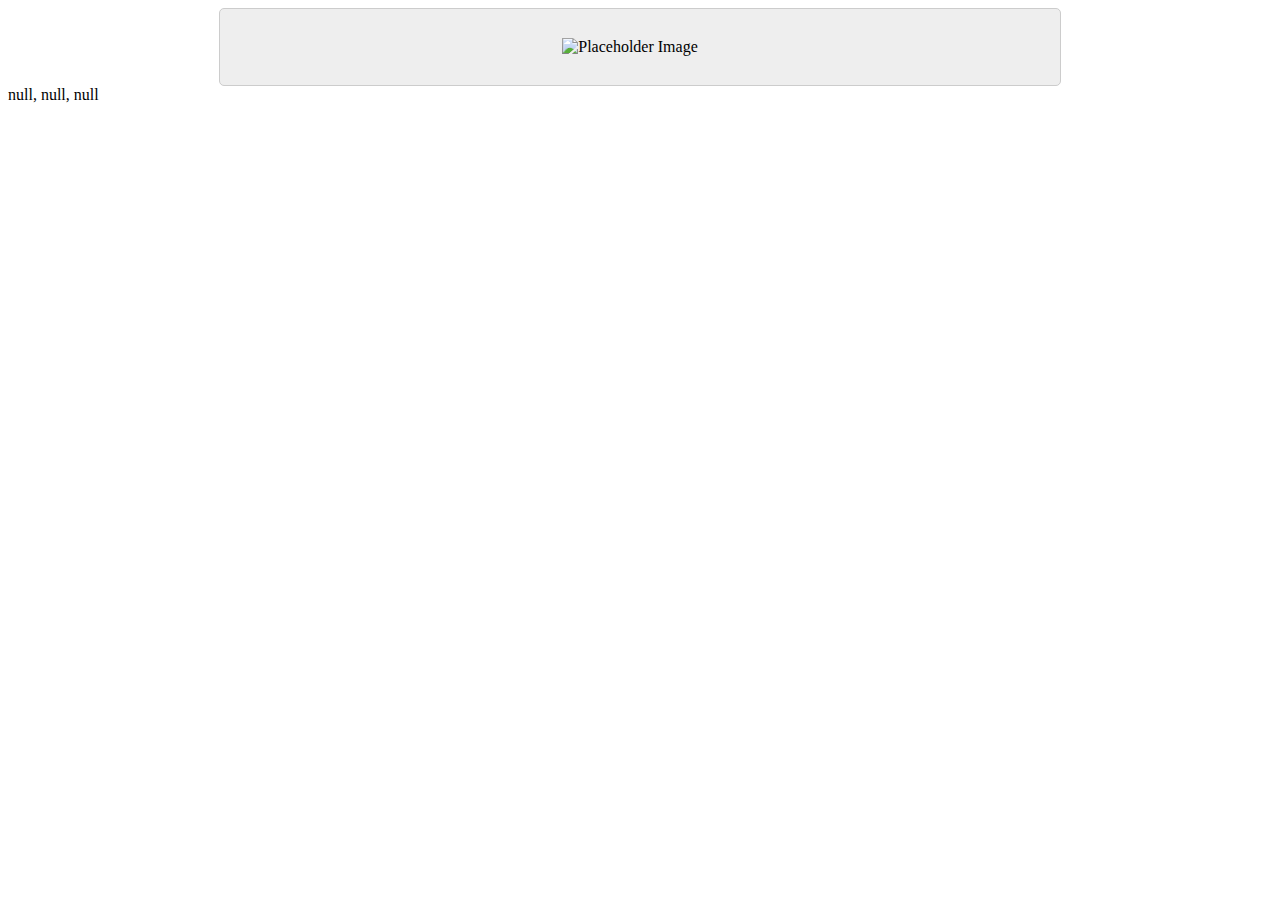
==== confirmation-page.html @ ae224a63 "Updated confirmation-page" ====
<!DOCTYPE html>
<html>

<head>
    <title>Confirmation Page</title>
    <style>
        .rectangle {
            display: flex;
            align-items: center;
            background-color: #eee;
            padding: 20px;
            border: 1px solid #ccc;
            border-radius: 5px;
            max-width: 800px;
            margin: 0 auto;
        }

        .rectangle img {
            max-width: 50%;
            margin-left: auto;
        }

        .rectangle p {
            font-size: 18px;
            line-height: 1.5;
            max-width: 50%;
            margin-right: auto;
            margin-left: 0;
            padding-right: 20px;
        }
    </style>
</head>

<body>
    <div class="rectangle">
        <img id="image" src="" alt="Placeholder Image">
        <p id="text"></p>
    </div>

    <div id="name"></div>
    <div id="email"></div>
    <div id="phonenumber"></div>
    <div id="shipping-adress"></div>

    <script src="js/scripts.js"> </script>
    <script>
             const image = document.getElementById("image");
            const text = document.getElementById("text");

            const name = document.getElementById("name")
            const email = document.getElementById("email")
            const phone = document.getElementById("phonenumber")
            const shippingadress = document.getElementById("shipping-adress")


            text.textContent = localStorage.getItem("nameData");
            image.src = localStorage.getItem("imgData");

            name.textContent = localStorage.getItem("name");
            email.textContent = localStorage.getItem("e-mail");
            phone.textContent = localStorage.getItem("phone");
            shippingadress.textContent = localStorage.getItem("address") + ", " + localStorage.getItem("zip-code") + ", " + localStorage.getItem("city")







    </script>
</body>
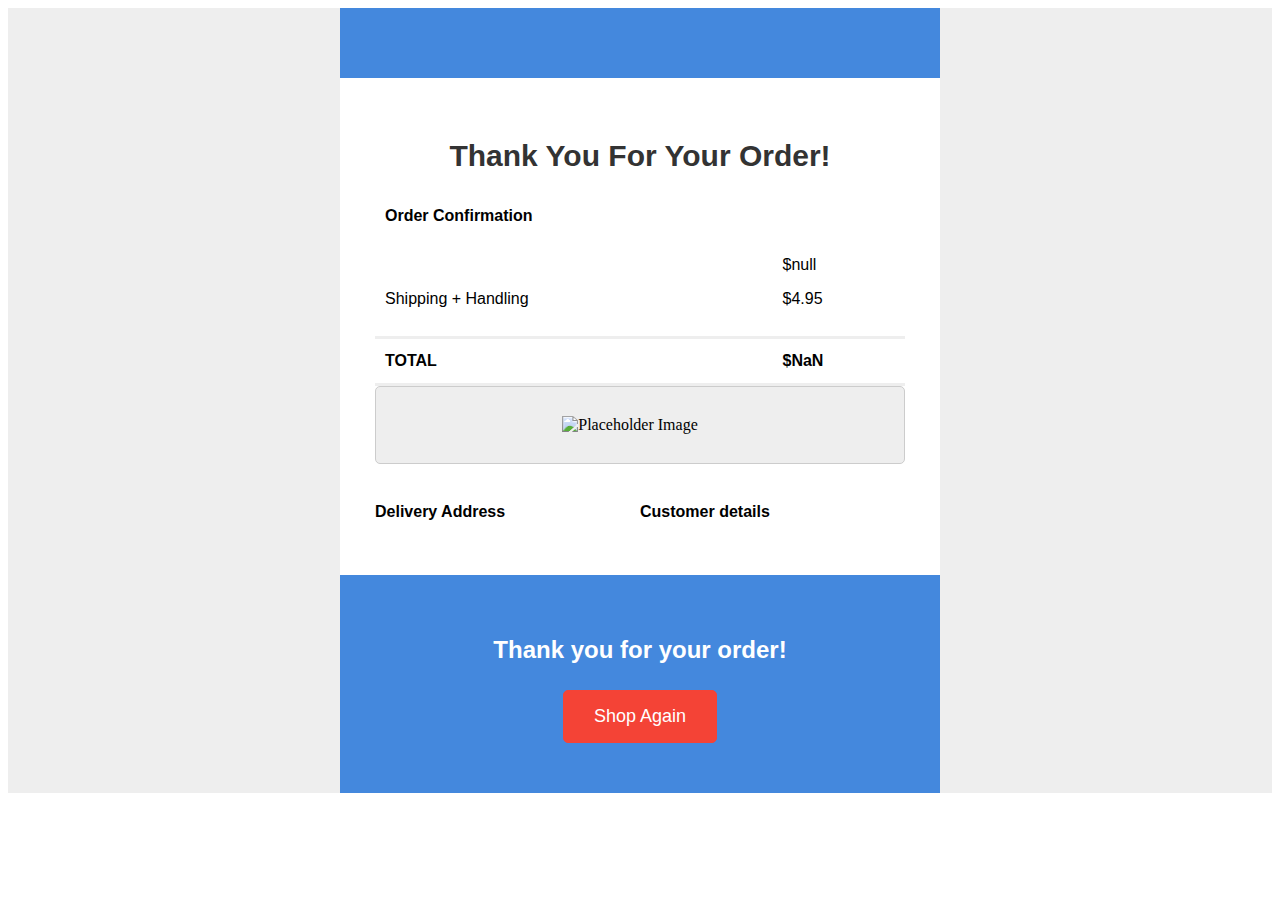
==== commit b8ea0a94: "checking error" ====
--- a/confirmation-page.html
+++ b/confirmation-page.html
@@ -1,72 +1,246 @@
-
 <!DOCTYPE html>
 <html>
-
 <head>
     <title>Confirmation Page</title>
     <style>
-        .rectangle {
-            display: flex;
-            align-items: center;
-            background-color: #eee;
-            padding: 20px;
-            border: 1px solid #ccc;
-            border-radius: 5px;
-            max-width: 800px;
-            margin: 0 auto;
-        }
-
-        .rectangle img {
-            max-width: 50%;
-            margin-left: auto;
-        }
-
-        .rectangle p {
-            font-size: 18px;
-            line-height: 1.5;
-            max-width: 50%;
-            margin-right: auto;
-            margin-left: 0;
-            padding-right: 20px;
-        }
-    </style>
-</head>
-
-<body>
-    <div class="rectangle">
-        <img id="image" src="" alt="Placeholder Image">
-        <p id="text"></p>
-    </div>
-
-    <div id="name"></div>
-    <div id="email"></div>
-    <div id="phonenumber"></div>
-    <div id="shipping-adress"></div>
-
-    <script src="js/scripts.js"> </script>
+      .rectangle {
+        display: flex;
+        align-items: center;
+        background-color: #eee;
+        padding: 20px;
+        border: 1px solid #ccc;
+        border-radius: 5px;
+        max-width: 800px;
+        margin: 0 auto;
+      }
+
+      .rectangle img {
+        max-width: 50%;
+        margin-left: auto;
+      }
+
+      .rectangle p {
+        font-size: 18px;
+        line-height: 1.5;
+        max-width: 50%;
+        margin-right: auto;
+        margin-left: 0;
+        padding-right: 20px;
+      }
+
+</style>
+  </head>
+
+
+<div style="display: none; font-size: 1px; color: #fefefe; line-height: 1px; font-family: Open Sans, Helvetica, Arial, sans-serif; max-height: 0px; max-width: 0px; opacity: 0; overflow: hidden;">
+For what reason would it be advisable for me to think about business content? That might be little bit risky to have crew member like them. 
+</div>
+
+<table border="0" cellpadding="0" cellspacing="0" width="100%">
+    <tr>
+        <td align="center" style="background-color: #eeeeee;" >
+        
+        <table align="center" border="0" cellpadding="0" cellspacing="0" width="100%" style="max-width:600px;">
+            <tr>
+                <td align="center" valign="top" style="font-size:0; padding: 35px; background-color: #4488dd;" >
+               
+                <div style="display:inline-block; max-width:50%; min-width:100px; vertical-align:top; width:100%;">
+                    <table align="left" border="0" cellpadding="0" cellspacing="0" width="100%" style="max-width:300px;">
+                        <tr>
+                            <td align="left" valign="top" style="font-family: Open Sans, Helvetica, Arial, sans-serif; font-size: 36px; font-weight: 800; line-height: 48px;" class="mobile-center">
+                                <h1 style="font-size: 36px; font-weight: 800; margin: 0; color: #ffffff;"></h1>
+                            </td>
+                        </tr>
+                    </table>
+                </div>
+                
+                <div style="display:inline-block; max-width:50%; min-width:100px; vertical-align:top; width:100%;" class="mobile-hide">
+                    <table align="left" border="0" cellpadding="0" cellspacing="0" width="100%" style="max-width:300px;">
+                        <tr>
+                            <td align="right" valign="top" style="font-family: Open Sans, Helvetica, Arial, sans-serif; font-size: 48px; font-weight: 400; line-height: 48px;">
+                                <table cellspacing="0" cellpadding="0" border="0" align="right">
+                                    <tr>
+                                       
+                                        <td style="font-family: Open Sans, Helvetica, Arial, sans-serif; font-size: 18px; font-weight: 400; line-height: 24px;">
+                                          
+                                        </td>
+                                    </tr>
+                                </table>
+                            </td>
+                        </tr>
+                    </table>
+                </div>
+              
+                </td>
+            </tr>
+            <tr>
+                <td align="center" style="padding: 35px 35px 20px 35px; background-color: #ffffff;" >
+                <table align="center" border="0" cellpadding="0" cellspacing="0" width="100%" style="max-width:600px;">
+                    <tr>
+                        <td align="center" style="font-family: Open Sans, Helvetica, Arial, sans-serif; font-size: 16px; font-weight: 400; line-height: 24px; padding-top: 25px;">
+                            <h2 style="font-size: 30px; font-weight: 800; line-height: 36px; color: #333333; margin: 0;">
+                                Thank You For Your Order!
+                            </h2>
+                        </td>
+                    </tr>
+                  
+                    <tr>
+                        <td align="left" style="padding-top: 20px;">
+                            <table cellspacing="0" cellpadding="0" border="0" width="100%">
+                                <tr>
+                                    <td width="75%" align="left" style="font-family: Open Sans, Helvetica, Arial, sans-serif; font-size: 16px; font-weight: 800; line-height: 24px; padding: 10px;">
+                                        Order Confirmation
+                                    </td>
+                                    
+                                </tr>
+                                <tr>
+                                    <td width="75%" align="left" style="font-family: Open Sans, Helvetica, Arial, sans-serif; font-size: 16px; font-weight: 400; line-height: 24px; padding: 15px 10px 5px 10px;">
+                                        <div id="product-name"></div>
+                                    </td>
+                                    <td width="25%" align="left" style="font-family: Open Sans, Helvetica, Arial, sans-serif; font-size: 16px; font-weight: 400; line-height: 24px; padding: 15px 10px 5px 10px;">
+                                        <div id="price"></div>
+                                    </td>
+                                </tr>
+                                <tr>
+                                    <td width="75%" align="left" style="font-family: Open Sans, Helvetica, Arial, sans-serif; font-size: 16px; font-weight: 400; line-height: 24px; padding: 5px 10px;">
+                                        Shipping + Handling
+                                    </td>
+                                    <td width="25%" align="left" style="font-family: Open Sans, Helvetica, Arial, sans-serif; font-size: 16px; font-weight: 400; line-height: 24px; padding: 5px 10px;">
+                                        $4.95
+                                    </td>
+                                </tr>
+                                <tr>
+                                    
+                                </tr>
+                            </table>
+                        </td>
+                    </tr>
+                    <tr>
+                        <td align="left" style="padding-top: 20px;">
+                            <table cellspacing="0" cellpadding="0" border="0" width="100%">
+                                <tr>
+                                    <td width="75%" align="left" style="font-family: Open Sans, Helvetica, Arial, sans-serif; font-size: 16px; font-weight: 800; line-height: 24px; padding: 10px; border-top: 3px solid #eeeeee; border-bottom: 3px solid #eeeeee;">
+                                        TOTAL
+                                    </td>
+                                    <td width="25%" align="left" style="font-family: Open Sans, Helvetica, Arial, sans-serif; font-size: 16px; font-weight: 800; line-height: 24px; padding: 10px; border-top: 3px solid #eeeeee; border-bottom: 3px solid #eeeeee;">
+                                        <div id="total-price"></div>
+                                    </td>
+                                </tr>
+                            </table>
+                        </td>
+                    </tr>
+                </table>
+                
+                <div class="rectangle">
+                    <img id="image" alt="Placeholder Image" />
+                    <p id="product-name"></p>
+                  </div>
+
+                </td>
+            </tr>
+             <tr>
+                <td align="center" height="100%" valign="top" width="100%" style="padding: 0 35px 35px 35px; background-color: #ffffff;" >
+                <table align="center" border="0" cellpadding="0" cellspacing="0" width="100%" style="max-width:660px;">
+                    <tr>
+                        <td align="center" valign="top" style="font-size:0;">
+                            <div style="display:inline-block; max-width:50%; min-width:240px; vertical-align:top; width:100%;">
+
+                                <table align="left" border="0" cellpadding="0" cellspacing="0" width="100%" style="max-width:300px;">
+                                    <tr>
+                                        <td align="left" valign="top" style="font-family: Open Sans, Helvetica, Arial, sans-serif; font-size: 16px; font-weight: 400; line-height: 24px;">
+                                            <p style="font-weight: 800;">Delivery Address</p>
+                                            <div id="address"></div>
+                                            <div id="zip-code"></div>
+                                            <div id="city"></div>
+                                            
+                                        </td>
+                                    </tr>
+                                </table>
+                            </div>
+                            <div style="display:inline-block; max-width:50%; min-width:240px; vertical-align:top; width:100%;">
+                                <table align="left" border="0" cellpadding="0" cellspacing="0" width="100%" style="max-width:300px;">
+                                    <tr>
+                                        <td align="left" valign="top" style="font-family: Open Sans, Helvetica, Arial, sans-serif; font-size: 16px; font-weight: 400; line-height: 24px;">
+                                            <p style="font-weight: 800;">Customer details</p>
+                                            <div id="name"></div>
+                                            <div id="e-mail"></div>
+                                            <div id="phone"></div>
+                                        </td>
+                                    </tr>
+                                </table>
+                            </div>
+                        </td>
+                    </tr>
+                </table>
+                </td>
+            </tr>
+            <tr>
+                <td align="center" style=" padding: 35px; background-color: #4488dd;" >
+                <table align="center" border="0" cellpadding="0" cellspacing="0" width="100%" style="max-width:600px;">
+                    <tr>
+                        <td align="center" style="font-family: Open Sans, Helvetica, Arial, sans-serif; font-size: 16px; font-weight: 400; line-height: 24px; padding-top: 25px;">
+                            <h2 style="font-size: 24px; font-weight: 800; line-height: 30px; color: #ffffff; margin: 0;">
+                                Thank you for your order!
+                            </h2>
+                        </td>
+                    </tr>
+                    <tr>
+                        <td align="center" style="padding: 25px 0 15px 0;">
+                            <table border="0" cellspacing="0" cellpadding="0">
+                                <tr>
+                                    <td align="center" style="border-radius: 5px;" >
+                                      <a href="index.html" target="_blank" style="font-size: 18px; font-family: Open Sans, Helvetica, Arial, sans-serif; color: #ffffff; text-decoration: none; border-radius: 5px; background-color: #F44336; padding: 15px 30px; border: 1px solid #F44336; display: block;">Shop Again</a>
+                                    </td>
+                                </tr>
+                            </table>
+                        </td>
+                    </tr>
+                </table>
+                </td>
+            </tr>
+            
+        </table>
+        </td>
+    </tr>
+</table>
+    
+
+
+
+
+
+
+<script src="js/scripts.js"></script>
     <script>
-             const image = document.getElementById("image");
-            const text = document.getElementById("text");
-
-            const name = document.getElementById("name")
-            const email = document.getElementById("email")
-            const phone = document.getElementById("phonenumber")
-            const shippingadress = document.getElementById("shipping-adress")
-
-
-            text.textContent = localStorage.getItem("nameData");
-            image.src = localStorage.getItem("imgData");
-
-            name.textContent = localStorage.getItem("name");
-            email.textContent = localStorage.getItem("e-mail");
-            phone.textContent = localStorage.getItem("phone");
-            shippingadress.textContent = localStorage.getItem("address") + ", " + localStorage.getItem("zip-code") + ", " + localStorage.getItem("city")
-
-
-
-
-
-
-
+      const image = document.getElementById("image");
+      const productName = document.getElementById("product-name");
+      const price = document.getElementById("price");
+      const shippingCost = 4.95;
+      const totalPrice = document.getElementById("total-price");
+
+      
+      const name = document.getElementById("name");
+      const email = document.getElementById("e-mail");
+      const phone = document.getElementById("phone");
+      const address = document.getElementById("address");
+      const zipCode = document.getElementById("zip-code");
+      const city = document.getElementById("city");
+
+
+      totalPrice.textContent = "$" + (parseInt(localStorage.getItem("priceData")) + shippingCost);
+      price.textContent = "$" + localStorage.getItem("priceData")
+      productName.textContent = localStorage.getItem("nameData");
+      image.src = localStorage.getItem("imgData");
+
+      address.textContent = localStorage.getItem("address");
+      zipCode.textContent = localStorage.getItem("zip-code");
+      city.textContent = localStorage.getItem("city");
+
+      name.textContent = localStorage.getItem("name");
+      email.textContent = localStorage.getItem("e-mail");
+      phone.textContent = localStorage.getItem("phone");
+      
     </script>
-</body>+
+</body>
+</html>
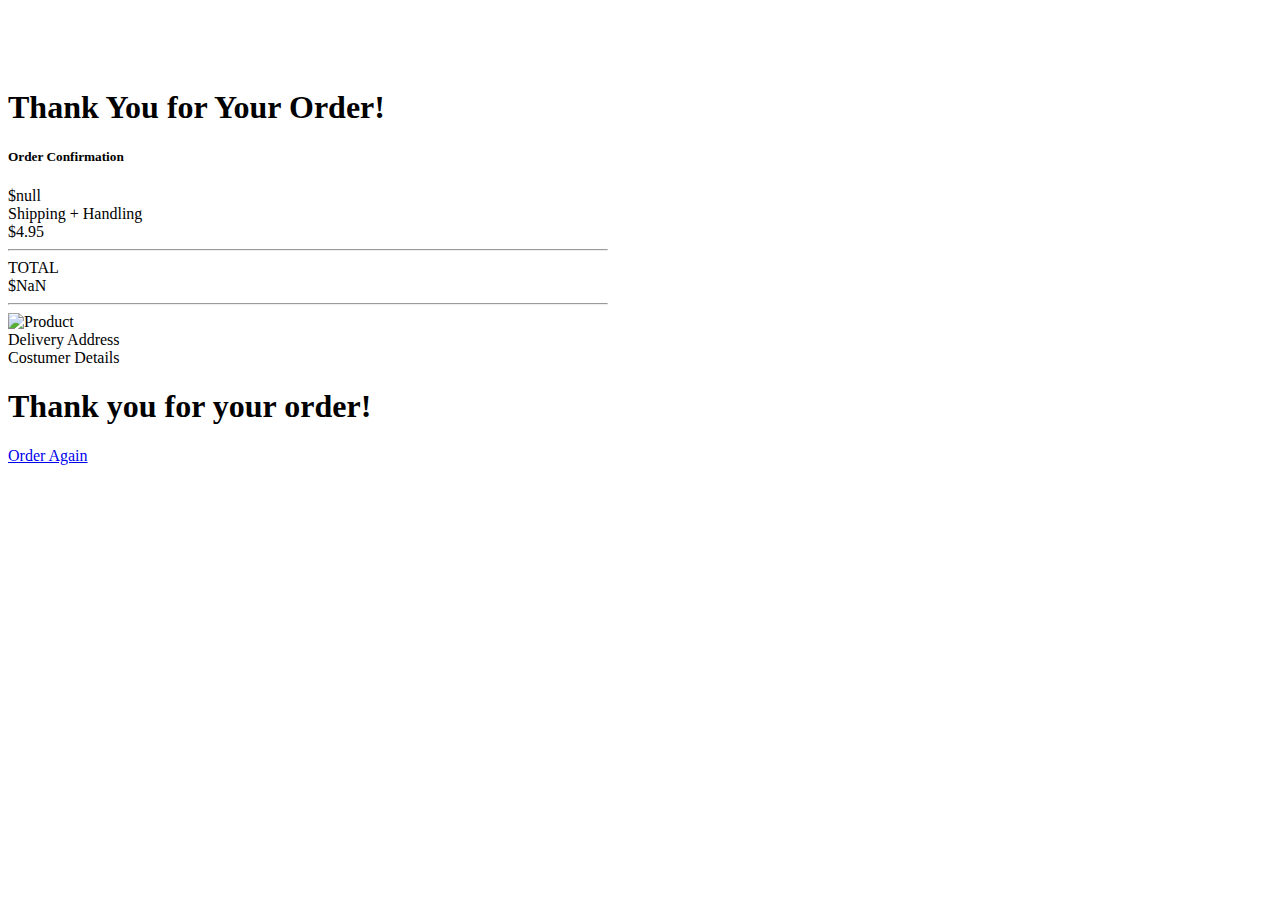
==== commit f9e7b7d4: "Created a new Confirmation Page with bootstrap" ====
--- a/confirmation-page.html
+++ b/confirmation-page.html
@@ -1,214 +1,66 @@
-<!DOCTYPE html>
-<html>
+<!doctype html>
+<html lang="en">
+
 <head>
-    <title>Confirmation Page</title>
-    <style>
-      .rectangle {
-        display: flex;
-        align-items: center;
-        background-color: #eee;
-        padding: 20px;
-        border: 1px solid #ccc;
-        border-radius: 5px;
-        max-width: 800px;
-        margin: 0 auto;
-      }
+    <!-- Required meta tags -->
+    <meta charset="utf-8">
+    <meta name="viewport" content="width=device-width, initial-scale=1">
 
-      .rectangle img {
-        max-width: 50%;
-        margin-left: auto;
-      }
+    <!-- Bootstrap CSS -->
+    <link href="https://cdn.jsdelivr.net/npm/bootstrap@5.0.2/dist/css/bootstrap.min.css" rel="stylesheet"
+        integrity="sha384-EVSTQN3/azprG1Anm3QDgpJLIm9Nao0Yz1ztcQTwFspd3yD65VohhpuuCOmLASjC" crossorigin="anonymous">
 
-      .rectangle p {
-        font-size: 18px;
-        line-height: 1.5;
-        max-width: 50%;
-        margin-right: auto;
-        margin-left: 0;
-        padding-right: 20px;
-      }
+    <title>Hello, world!</title>
+</head>
 
-</style>
-  </head>
-
-
-<div style="display: none; font-size: 1px; color: #fefefe; line-height: 1px; font-family: Open Sans, Helvetica, Arial, sans-serif; max-height: 0px; max-width: 0px; opacity: 0; overflow: hidden;">
-For what reason would it be advisable for me to think about business content? That might be little bit risky to have crew member like them. 
-</div>
-
-<table border="0" cellpadding="0" cellspacing="0" width="100%">
-    <tr>
-        <td align="center" style="background-color: #eeeeee;" >
-        
-        <table align="center" border="0" cellpadding="0" cellspacing="0" width="100%" style="max-width:600px;">
-            <tr>
-                <td align="center" valign="top" style="font-size:0; padding: 35px; background-color: #4488dd;" >
-               
-                <div style="display:inline-block; max-width:50%; min-width:100px; vertical-align:top; width:100%;">
-                    <table align="left" border="0" cellpadding="0" cellspacing="0" width="100%" style="max-width:300px;">
-                        <tr>
-                            <td align="left" valign="top" style="font-family: Open Sans, Helvetica, Arial, sans-serif; font-size: 36px; font-weight: 800; line-height: 48px;" class="mobile-center">
-                                <h1 style="font-size: 36px; font-weight: 800; margin: 0; color: #ffffff;"></h1>
-                            </td>
-                        </tr>
-                    </table>
+<body class="bg-light">
+    <div style="max-width: 600px;" class="mx-auto bg-white">
+        <div style="height: 60px;" class="jumbotron w-100 bg-primary"></div>
+            <div class="p-3">
+                <h1 class="text-center">Thank You for Your Order!</h1>
+                <div class="container">
+                    <h5 class="fw-bold">Order Confirmation</h5>
+                    <div class="row">
+                        <div id="product-name" class="col-9">Product Name</div>
+                        <div id="price" class="col-3">Price</div>
+                    </div>
+                    <div class="row">
+                        <div class="col-9">Shipping + Handling</div>
+                        <div class="col-3">$4.95</div>
+                    </div>
+                    <hr>
+                    <div class="row">
+                        <div class="fw-bold col-9">TOTAL</div>
+                        <div id="total-price" class="fw-bold col-3">Price</div>
+                    </div>
+                    <hr>
+                    <div class="border rounded row bg-light">
+                        <img id="image" class="p-3 w-50 mx-auto" id="image" alt="Product" src="_">
+                    </div>
+                    <div class="row">
+                        <div class="col-6">
+                            <div class="fw-bold">Delivery Address</div>
+                            <div id="address"></div>
+                            <div id="zip-code"></div>
+                            <div id="city"></div>
+                        </div>
+                        <div class="col-6">
+                            <div class="fw-bold">Costumer Details</div>
+                            <div id="name"></div>
+                            <div id="e-mail"></div>
+                            <div id="phone"></div>
+                        </div>
+                    </div>
                 </div>
-                
-                <div style="display:inline-block; max-width:50%; min-width:100px; vertical-align:top; width:100%;" class="mobile-hide">
-                    <table align="left" border="0" cellpadding="0" cellspacing="0" width="100%" style="max-width:300px;">
-                        <tr>
-                            <td align="right" valign="top" style="font-family: Open Sans, Helvetica, Arial, sans-serif; font-size: 48px; font-weight: 400; line-height: 48px;">
-                                <table cellspacing="0" cellpadding="0" border="0" align="right">
-                                    <tr>
-                                       
-                                        <td style="font-family: Open Sans, Helvetica, Arial, sans-serif; font-size: 18px; font-weight: 400; line-height: 24px;">
-                                          
-                                        </td>
-                                    </tr>
-                                </table>
-                            </td>
-                        </tr>
-                    </table>
+            </div>
+            <div style="height: 200px;" class="d-flex align-items-center jumbotron w-100 bg-primary text-center">
+                <div class="w-100">
+                    <h1 class="text-white">Thank you for your order!</h1>
+                    <a href="index.html" class="text-white p-3 mx-auto btn bg-success">Order Again</a>
                 </div>
-              
-                </td>
-            </tr>
-            <tr>
-                <td align="center" style="padding: 35px 35px 20px 35px; background-color: #ffffff;" >
-                <table align="center" border="0" cellpadding="0" cellspacing="0" width="100%" style="max-width:600px;">
-                    <tr>
-                        <td align="center" style="font-family: Open Sans, Helvetica, Arial, sans-serif; font-size: 16px; font-weight: 400; line-height: 24px; padding-top: 25px;">
-                            <h2 style="font-size: 30px; font-weight: 800; line-height: 36px; color: #333333; margin: 0;">
-                                Thank You For Your Order!
-                            </h2>
-                        </td>
-                    </tr>
-                  
-                    <tr>
-                        <td align="left" style="padding-top: 20px;">
-                            <table cellspacing="0" cellpadding="0" border="0" width="100%">
-                                <tr>
-                                    <td width="75%" align="left" style="font-family: Open Sans, Helvetica, Arial, sans-serif; font-size: 16px; font-weight: 800; line-height: 24px; padding: 10px;">
-                                        Order Confirmation
-                                    </td>
-                                    
-                                </tr>
-                                <tr>
-                                    <td width="75%" align="left" style="font-family: Open Sans, Helvetica, Arial, sans-serif; font-size: 16px; font-weight: 400; line-height: 24px; padding: 15px 10px 5px 10px;">
-                                        <div id="product-name"></div>
-                                    </td>
-                                    <td width="25%" align="left" style="font-family: Open Sans, Helvetica, Arial, sans-serif; font-size: 16px; font-weight: 400; line-height: 24px; padding: 15px 10px 5px 10px;">
-                                        <div id="price"></div>
-                                    </td>
-                                </tr>
-                                <tr>
-                                    <td width="75%" align="left" style="font-family: Open Sans, Helvetica, Arial, sans-serif; font-size: 16px; font-weight: 400; line-height: 24px; padding: 5px 10px;">
-                                        Shipping + Handling
-                                    </td>
-                                    <td width="25%" align="left" style="font-family: Open Sans, Helvetica, Arial, sans-serif; font-size: 16px; font-weight: 400; line-height: 24px; padding: 5px 10px;">
-                                        $4.95
-                                    </td>
-                                </tr>
-                                <tr>
-                                    
-                                </tr>
-                            </table>
-                        </td>
-                    </tr>
-                    <tr>
-                        <td align="left" style="padding-top: 20px;">
-                            <table cellspacing="0" cellpadding="0" border="0" width="100%">
-                                <tr>
-                                    <td width="75%" align="left" style="font-family: Open Sans, Helvetica, Arial, sans-serif; font-size: 16px; font-weight: 800; line-height: 24px; padding: 10px; border-top: 3px solid #eeeeee; border-bottom: 3px solid #eeeeee;">
-                                        TOTAL
-                                    </td>
-                                    <td width="25%" align="left" style="font-family: Open Sans, Helvetica, Arial, sans-serif; font-size: 16px; font-weight: 800; line-height: 24px; padding: 10px; border-top: 3px solid #eeeeee; border-bottom: 3px solid #eeeeee;">
-                                        <div id="total-price"></div>
-                                    </td>
-                                </tr>
-                            </table>
-                        </td>
-                    </tr>
-                </table>
-                
-                <div class="rectangle">
-                    <img id="image" alt="Placeholder Image" />
-                    <p id="product-name"></p>
-                  </div>
-
-                </td>
-            </tr>
-             <tr>
-                <td align="center" height="100%" valign="top" width="100%" style="padding: 0 35px 35px 35px; background-color: #ffffff;" >
-                <table align="center" border="0" cellpadding="0" cellspacing="0" width="100%" style="max-width:660px;">
-                    <tr>
-                        <td align="center" valign="top" style="font-size:0;">
-                            <div style="display:inline-block; max-width:50%; min-width:240px; vertical-align:top; width:100%;">
-
-                                <table align="left" border="0" cellpadding="0" cellspacing="0" width="100%" style="max-width:300px;">
-                                    <tr>
-                                        <td align="left" valign="top" style="font-family: Open Sans, Helvetica, Arial, sans-serif; font-size: 16px; font-weight: 400; line-height: 24px;">
-                                            <p style="font-weight: 800;">Delivery Address</p>
-                                            <div id="address"></div>
-                                            <div id="zip-code"></div>
-                                            <div id="city"></div>
-                                            
-                                        </td>
-                                    </tr>
-                                </table>
-                            </div>
-                            <div style="display:inline-block; max-width:50%; min-width:240px; vertical-align:top; width:100%;">
-                                <table align="left" border="0" cellpadding="0" cellspacing="0" width="100%" style="max-width:300px;">
-                                    <tr>
-                                        <td align="left" valign="top" style="font-family: Open Sans, Helvetica, Arial, sans-serif; font-size: 16px; font-weight: 400; line-height: 24px;">
-                                            <p style="font-weight: 800;">Customer details</p>
-                                            <div id="name"></div>
-                                            <div id="e-mail"></div>
-                                            <div id="phone"></div>
-                                        </td>
-                                    </tr>
-                                </table>
-                            </div>
-                        </td>
-                    </tr>
-                </table>
-                </td>
-            </tr>
-            <tr>
-                <td align="center" style=" padding: 35px; background-color: #4488dd;" >
-                <table align="center" border="0" cellpadding="0" cellspacing="0" width="100%" style="max-width:600px;">
-                    <tr>
-                        <td align="center" style="font-family: Open Sans, Helvetica, Arial, sans-serif; font-size: 16px; font-weight: 400; line-height: 24px; padding-top: 25px;">
-                            <h2 style="font-size: 24px; font-weight: 800; line-height: 30px; color: #ffffff; margin: 0;">
-                                Thank you for your order!
-                            </h2>
-                        </td>
-                    </tr>
-                    <tr>
-                        <td align="center" style="padding: 25px 0 15px 0;">
-                            <table border="0" cellspacing="0" cellpadding="0">
-                                <tr>
-                                    <td align="center" style="border-radius: 5px;" >
-                                      <a href="index.html" target="_blank" style="font-size: 18px; font-family: Open Sans, Helvetica, Arial, sans-serif; color: #ffffff; text-decoration: none; border-radius: 5px; background-color: #F44336; padding: 15px 30px; border: 1px solid #F44336; display: block;">Shop Again</a>
-                                    </td>
-                                </tr>
-                            </table>
-                        </td>
-                    </tr>
-                </table>
-                </td>
-            </tr>
-            
-        </table>
-        </td>
-    </tr>
-</table>
-    
-
-
-
-
-
+            </div>
+        </div>
+    </div>
 
 <script src="js/scripts.js"></script>
     <script>
@@ -240,7 +92,8 @@
       email.textContent = localStorage.getItem("e-mail");
       phone.textContent = localStorage.getItem("phone");
       
+      localStorage.clear();
     </script>
+</body>
 
-</body>
-</html>
+</html>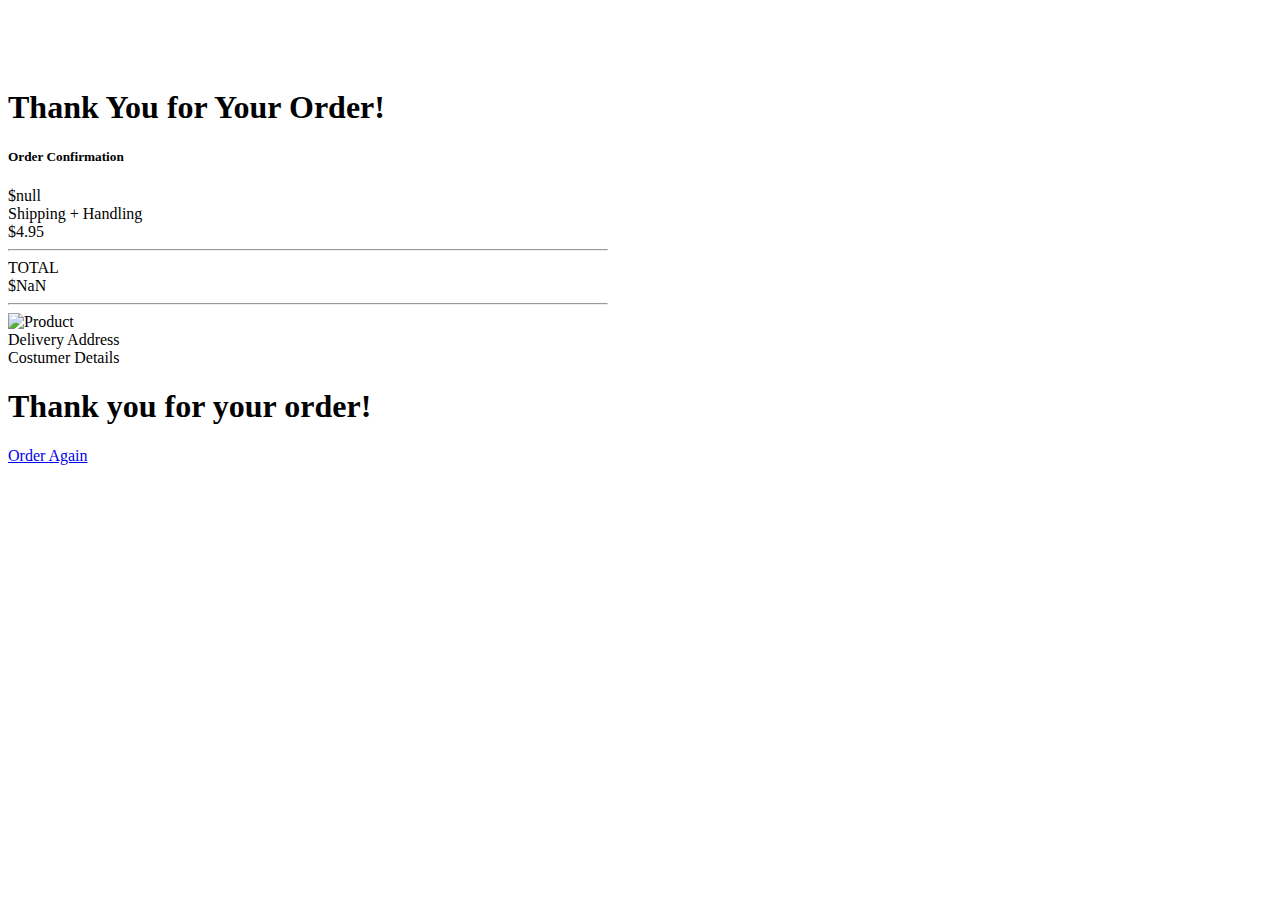
==== commit 840593bc: "Fixed errors failing validation and added title" ====
--- a/confirmation-page.html
+++ b/confirmation-page.html
@@ -10,7 +10,7 @@
     <link href="https://cdn.jsdelivr.net/npm/bootstrap@5.0.2/dist/css/bootstrap.min.css" rel="stylesheet"
         integrity="sha384-EVSTQN3/azprG1Anm3QDgpJLIm9Nao0Yz1ztcQTwFspd3yD65VohhpuuCOmLASjC" crossorigin="anonymous">
 
-    <title>Hello, world!</title>
+    <title>Order Confirmation</title>
 </head>
 
 <body class="bg-light">
@@ -35,7 +35,7 @@
                     </div>
                     <hr>
                     <div class="border rounded row bg-light">
-                        <img id="image" class="p-3 w-50 mx-auto" id="image" alt="Product" src="_">
+                        <img id="image" class="p-3 w-50 mx-auto" alt="Product" src="_">
                     </div>
                     <div class="row">
                         <div class="col-6">
@@ -60,7 +60,6 @@
                 </div>
             </div>
         </div>
-    </div>
 
 <script src="js/scripts.js"></script>
     <script>
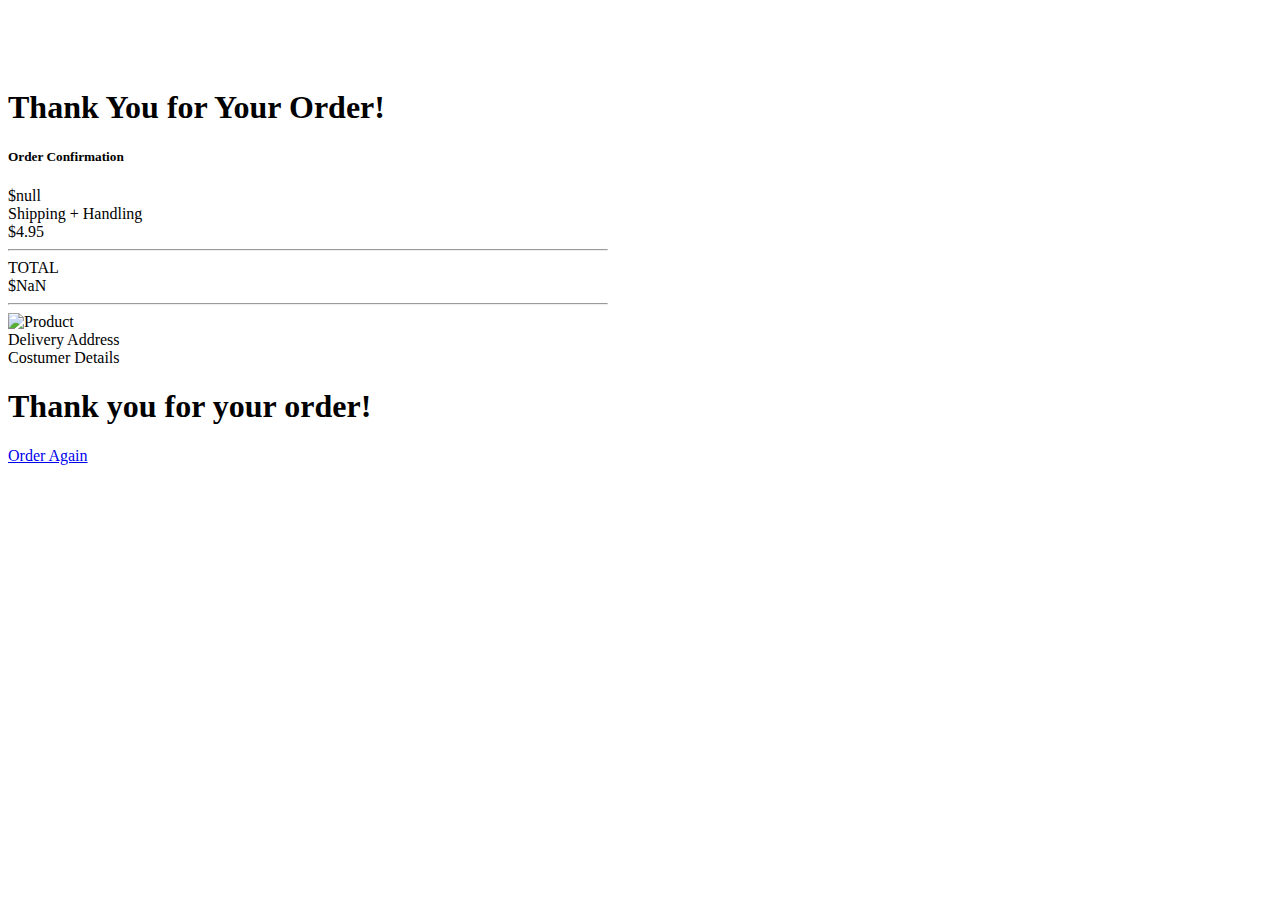
==== commit cd44f4e3: "No longer clears local storage" ====
--- a/confirmation-page.html
+++ b/confirmation-page.html
@@ -90,8 +90,6 @@
       name.textContent = localStorage.getItem("name");
       email.textContent = localStorage.getItem("e-mail");
       phone.textContent = localStorage.getItem("phone");
-      
-      localStorage.clear();
     </script>
 </body>
 
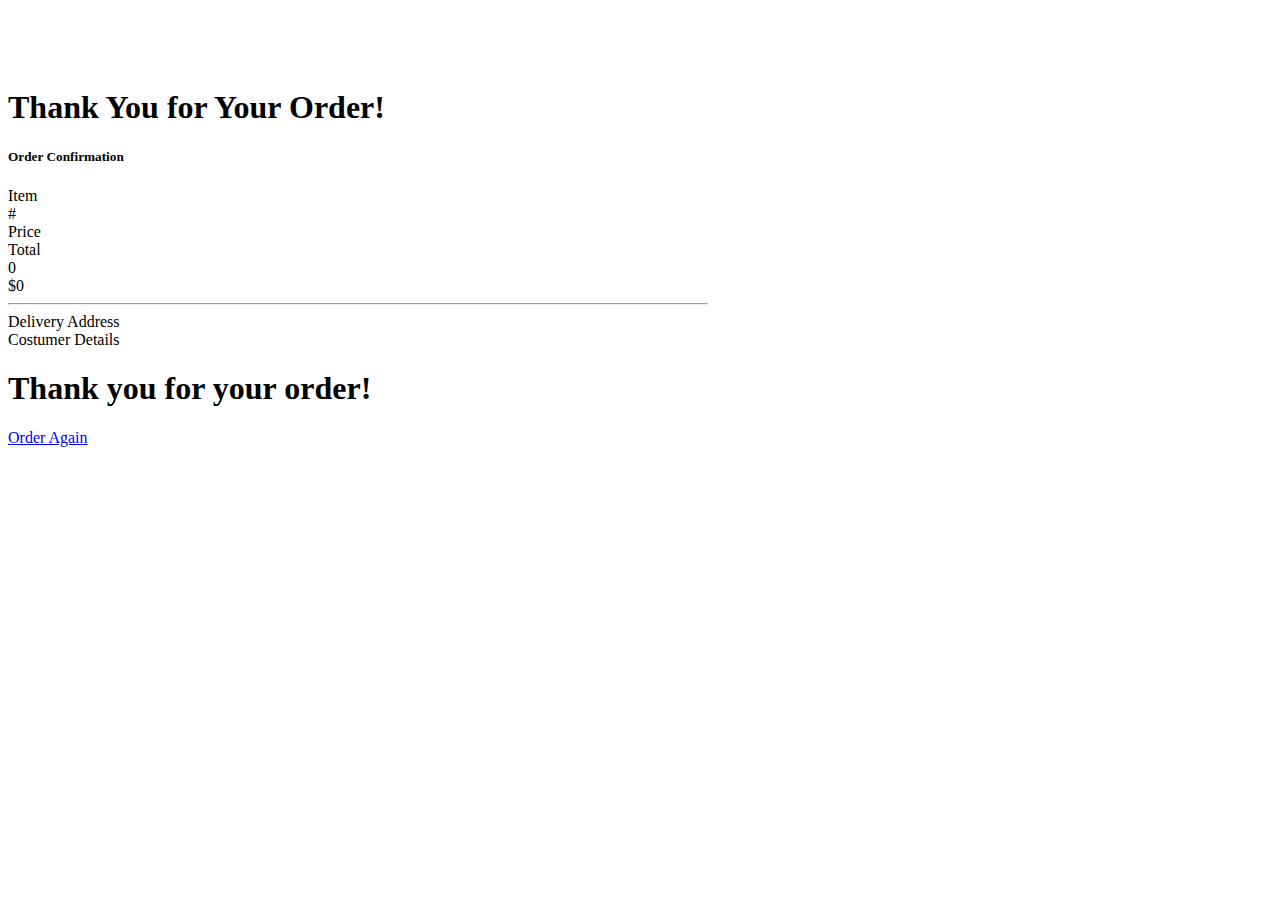
==== commit f152290f: "Started implementation of cart" ====
--- a/confirmation-page.html
+++ b/confirmation-page.html
@@ -14,29 +14,26 @@
 </head>
 
 <body class="bg-light">
-    <div style="max-width: 600px;" class="mx-auto bg-white">
+    <div style="max-width: 700px;" class="mx-auto bg-white">
         <div style="height: 60px;" class="jumbotron w-100 bg-primary"></div>
             <div class="p-3">
                 <h1 class="text-center">Thank You for Your Order!</h1>
                 <div class="container">
                     <h5 class="fw-bold">Order Confirmation</h5>
-                    <div class="row">
-                        <div id="product-name" class="col-9">Product Name</div>
-                        <div id="price" class="col-3">Price</div>
-                    </div>
-                    <div class="row">
-                        <div class="col-9">Shipping + Handling</div>
-                        <div class="col-3">$4.95</div>
-                    </div>
+        <div class="row fw-bold">
+          <div style="width: 80px;" class="col-2"></div>
+          <div class="d-flex align-items-center col-8">Item</div>
+          <div class="d-flex align-items-center col-1">#</div>
+          <div class="text-right d-flex align-items-center col-1">Price</div>
+        </div>
+        <div id="cart-items"></div>
+        <div class="row fw-bold">
+          <div style="width: 80px;" class="col-2">Total</div>
+          <div class="d-flex align-items-center col-8"></div>
+          <div id="cart-count" class="d-flex align-items-center col-1">0</div>
+          <div id="cart-total" class="d-flex align-items-center col-1">$0</div>
+        </div>
                     <hr>
-                    <div class="row">
-                        <div class="fw-bold col-9">TOTAL</div>
-                        <div id="total-price" class="fw-bold col-3">Price</div>
-                    </div>
-                    <hr>
-                    <div class="border rounded row bg-light">
-                        <img id="image" class="p-3 w-50 mx-auto" alt="Product" src="_">
-                    </div>
                     <div class="row">
                         <div class="col-6">
                             <div class="fw-bold">Delivery Address</div>
@@ -62,26 +59,14 @@
         </div>
 
 <script src="js/scripts.js"></script>
+  <script src="js/cart.js"></script>
     <script>
-      const image = document.getElementById("image");
-      const productName = document.getElementById("product-name");
-      const price = document.getElementById("price");
-      const shippingCost = 4.95;
-      const totalPrice = document.getElementById("total-price");
-
-      
       const name = document.getElementById("name");
       const email = document.getElementById("e-mail");
       const phone = document.getElementById("phone");
       const address = document.getElementById("address");
       const zipCode = document.getElementById("zip-code");
       const city = document.getElementById("city");
-
-
-      totalPrice.textContent = "$" + (parseInt(localStorage.getItem("priceData")) + shippingCost);
-      price.textContent = "$" + localStorage.getItem("priceData")
-      productName.textContent = localStorage.getItem("nameData");
-      image.src = localStorage.getItem("imgData");
 
       address.textContent = localStorage.getItem("address");
       zipCode.textContent = localStorage.getItem("zip-code");
